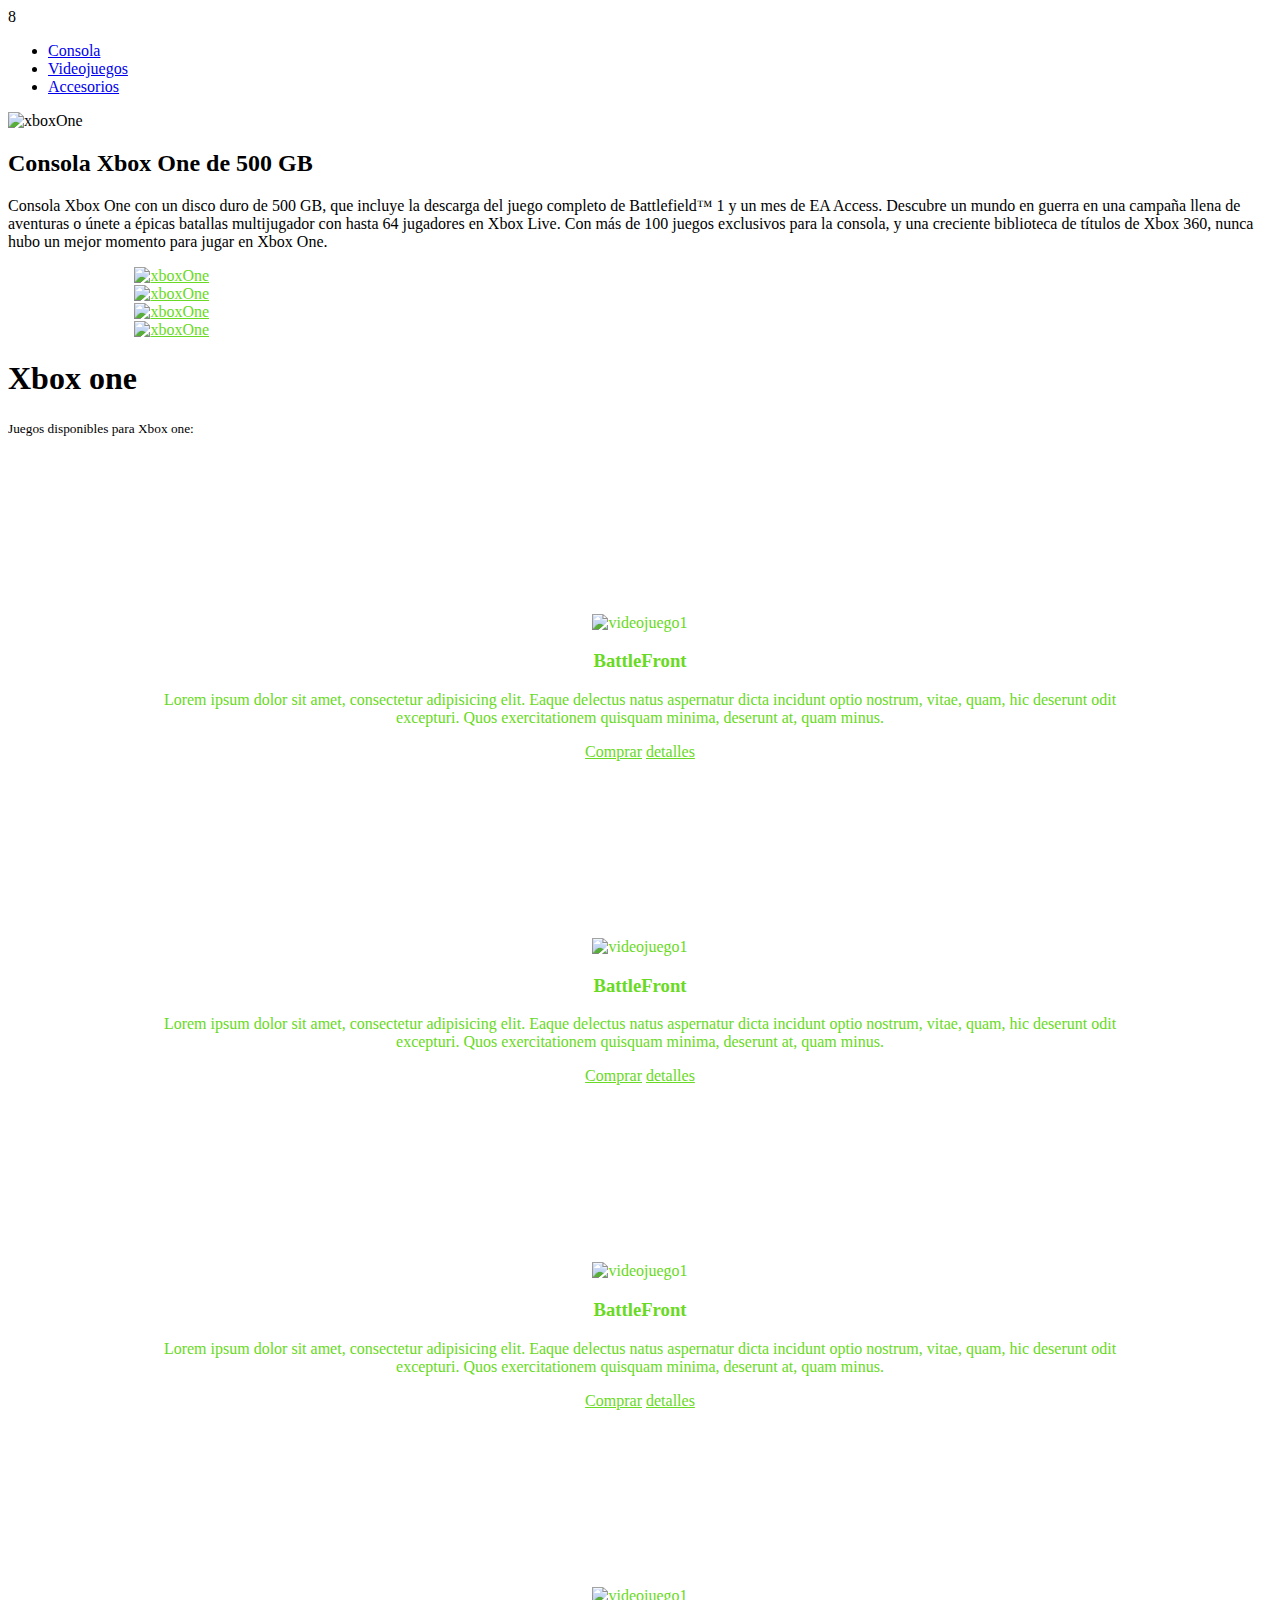
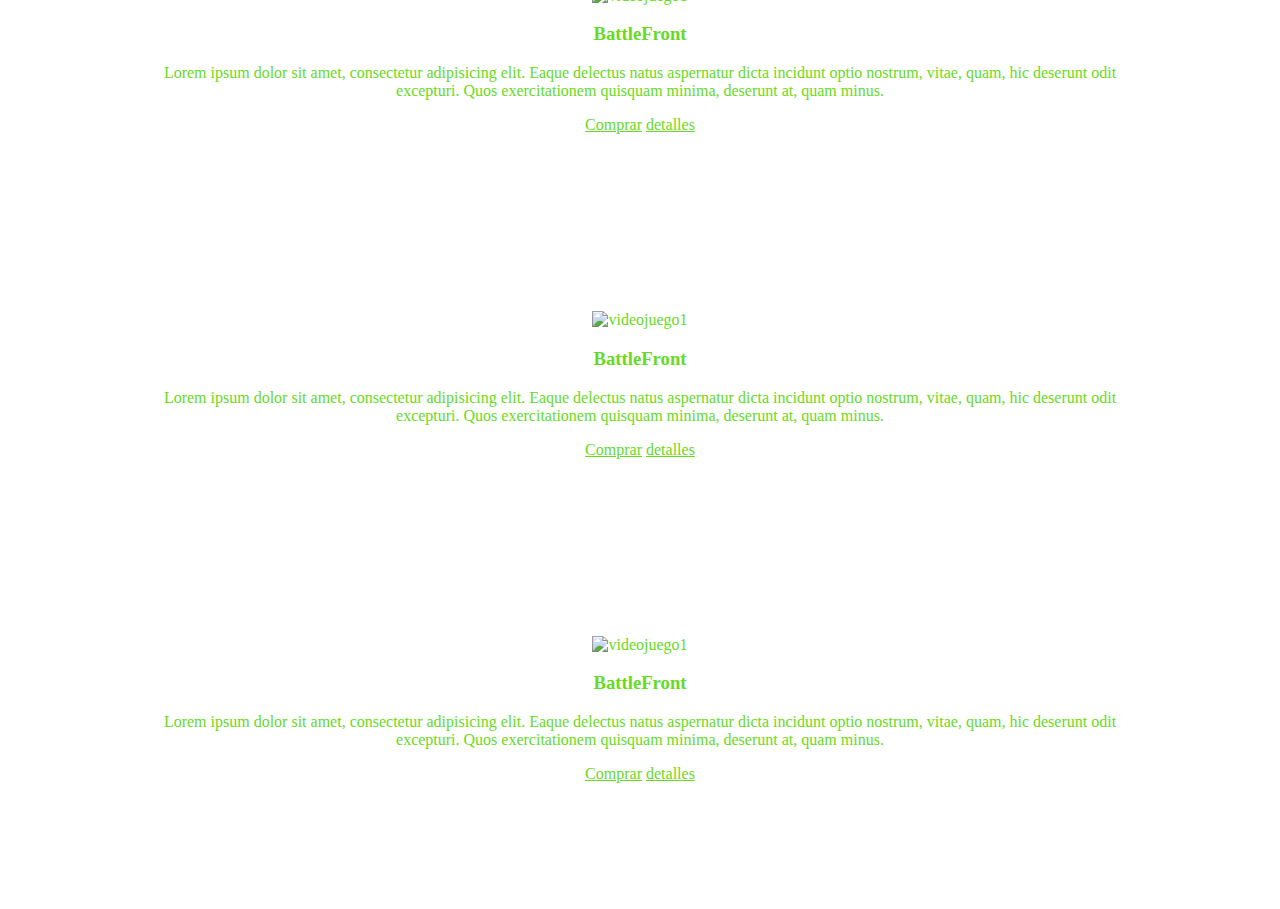
==== catalogo.html @ f383549b "agregando catalogo xbox" ====
<!DOCTYPE html>
<html lang="en">
<head>
	
	<!--metas-->
    <meta charset="UTF-8">
    <meta http-equiv="X-UA-Compatible" content="IE=edge">
    <meta name="viewport" content="width=device-width, initial-scale=1">
    <!--links-->
    <link href="assets/css/bootstrap.min.css" rel="stylesheet">
    <link rel="stylesheet" href="assets/css/catalogo.css">
    <link rel="stylesheet" href="assets/css/catalogo2.css">
 8	
	<title>Catalogo</title>
	
</head>
<body>
   
   <article>
		<section class="navCatalogo col-md-8 col-center">
			<ul class="nav nav-tabs nav-justified">
			  <li role="presentation" class="active"><a href="#">Consola</a></li>
			  <li role="presentation"><a href="#">Videojuegos</a></li>
			  <li role="presentation"><a href="#">Accesorios</a></li>
			</ul>
		</section>
	</article>

	<article >
		<section class="imfoConsola col-md-8 col-center marginTop">
			<section class="row">
				<section class="col-md-4">
					<img src="assets/img/xboxOne.jpg" alt="xboxOne" class="xboxOne">
				</section>
				<section class="col-md-8">
					<h2 class="page-header">Consola Xbox One de 500 GB</h2>
					<p>
						Consola Xbox One con un disco duro de 500 GB, que incluye la descarga del
						juego completo de Battlefield™ 1 y un mes de EA Access. Descubre un mundo en
						guerra en una campaña llena de aventuras o únete a épicas batallas multijugador
						con hasta 64 jugadores en Xbox Live. Con más de 100 juegos exclusivos para la
						consola, y una creciente biblioteca de títulos de Xbox 360, nunca hubo un mejor
						momento para jugar en Xbox One.
					</p>
				</section>
			</section>
		</section>

		<section class="col-md-8 col-center marginTop">
			<div class="col-md-2">
				<a href="#" class="thumbnail">
					<img src="assets/img/xboxOne.jpg" alt="xboxOne" class="imgPeque">
				</a>
			</div>
			<div class="col-md-2">
				<a href="#" class="thumbnail">
					<img src="assets/img/cajaXbox.jpg" alt="xboxOne" class="imgPeque">
				</a>
			</div>
			<div class="col-md-2">
				<a href="#" class="thumbnail">
					<img src="assets/img/frente.jpg" alt="xboxOne" class="imgPeque">
				</a>
			</div>
			<div class="col-md-2">
				<a href="#" class="thumbnail">
					<img src="assets/img/lateralXbox.jpg" alt="xboxOne" class="imgPeque">
				</a>
			</div>
		</section>
	</article>

	<article class="row">

	</article>
    <!--///////////////////////////////////sue-->
    <!--seccion de juegos -->
     <div class="row">
      <div class="page-header col-xs-8 col-sm-8 col-md-8 col-center">
         <h1>Xbox one</h1>
         <small>Juegos disponibles para Xbox one:</small>
      </div>
     </div> 
    
  
    <!--fila 1 de juegos-->
    <article class="col-xs-10 col-sm-10 col-md-10 col-center">
   	 <section class="row">
	 <div class="col-xs-4 col-sm-4 col-md-4">
          <div class="thumbnail">
           <img class="imagen-juego" src="assets/img/videojuegos.jpeg" alt="videojuego1">
            <div class="caption">
             <h3>BattleFront</h3>
             <p>Lorem ipsum dolor sit amet, consectetur adipisicing elit. Eaque delectus natus aspernatur dicta incidunt optio nostrum, vitae, quam, hic deserunt odit excepturi. Quos exercitationem quisquam minima, deserunt at, quam minus.</p>
             
              <p><a href="#" class="btn btn-default" role="button">Comprar</a> 
              <a href="#" class="btn btn-default" role="button">detalles</a>
              </p>
              
            </div>
          </div>
	 </div>
	 
	 
	 <div class="col-xs-4 col-sm-4 col-md-4">
	   <div class="thumbnail">
           <img class="imagen-juego" src="assets/img/videojuegos.jpeg" alt="videojuego1">
            <div class="caption">
             <h3>BattleFront</h3>
             <p>Lorem ipsum dolor sit amet, consectetur adipisicing elit. Eaque delectus natus aspernatur dicta incidunt optio nostrum, vitae, quam, hic deserunt odit excepturi. Quos exercitationem quisquam minima, deserunt at, quam minus.</p>
             
              <p><a href="#" class="btn btn-default" role="button">Comprar</a> 
              <a href="#" class="btn btn-default" role="button">detalles</a>
              </p>
              
            </div>
          </div>
	 	
	 </div>
	 
	 
	 
	 
	 
	 
	 
	 <div class="col-xs-4 col-sm-4 col-md-4">
	 <div class="thumbnail">
           <img class="imagen-juego" src="assets/img/videojuegos.jpeg" alt="videojuego1">
            <div class="caption">
             <h3>BattleFront</h3>
             <p>Lorem ipsum dolor sit amet, consectetur adipisicing elit. Eaque delectus natus aspernatur dicta incidunt optio nostrum, vitae, quam, hic deserunt odit excepturi. Quos exercitationem quisquam minima, deserunt at, quam minus.</p>
             
              <p><a href="#" class="btn btn-default" role="button">Comprar</a> 
              <a href="#" class="btn btn-default" role="button">detalles</a>
              </p>
              
            </div>
          </div>
	 </div>
	</section>
	
	<!--fila 2 de juegos-->
	<section class="row">
	 <div class="col-xs-4 col-sm-4 col-md-4">
          <div class="thumbnail">
           <img class="imagen-juego" src="assets/img/videojuegos.jpeg" alt="videojuego1">
            <div class="caption">
             <h3>BattleFront</h3>
             <p>Lorem ipsum dolor sit amet, consectetur adipisicing elit. Eaque delectus natus aspernatur dicta incidunt optio nostrum, vitae, quam, hic deserunt odit excepturi. Quos exercitationem quisquam minima, deserunt at, quam minus.</p>
             
              <p><a href="#" class="btn btn-default" role="button">Comprar</a> 
              <a href="#" class="btn btn-default" role="button">detalles</a>
              </p>
              
            </div>
          </div>
	 </div>
	 
	 
	 <div class="col-xs-4 col-sm-4 col-md-4">
	   <div class="thumbnail">
           <img class="imagen-juego" src="assets/img/videojuegos.jpeg" alt="videojuego1">
            <div class="caption">
             <h3>BattleFront</h3>
             <p>Lorem ipsum dolor sit amet, consectetur adipisicing elit. Eaque delectus natus aspernatur dicta incidunt optio nostrum, vitae, quam, hic deserunt odit excepturi. Quos exercitationem quisquam minima, deserunt at, quam minus.</p>
             
              <p><a href="#" class="btn btn-default" role="button">Comprar</a> 
              <a href="#" class="btn btn-default" role="button">detalles</a>
              </p>
              
            </div>
          </div>
	 	
	 </div>
	 
	 
	 <div class="col-xs-4 col-sm-4 col-md-4">
	 <div class="thumbnail">
           <img class="imagen-juego" src="assets/img/videojuegos.jpeg" alt="videojuego1">
            <div class="caption">
             <h3>BattleFront</h3>
             <p>Lorem ipsum dolor sit amet, consectetur adipisicing elit. Eaque delectus natus aspernatur dicta incidunt optio nostrum, vitae, quam, hic deserunt odit excepturi. Quos exercitationem quisquam minima, deserunt at, quam minus.</p>
             
              <p><a href="#" class="btn btn-default" role="button">Comprar</a> 
              <a href="#" class="btn btn-default" role="button">detalles</a>
              </p>
              
            </div>
          </div>
	 </div>
	</section>
	</article>
<!--  links-->
  <script src="https://ajax.googleapis.com/ajax/libs/jquery/1.12.4/jquery.min.js"></script>
  <script src="assets/js/bootstrap.min.js"></script>

</body>
</html>
---- assets/css/catalogo.css ----
.imagen-juego{
	width: 80%;
	height: 60%;
	margin-top:5%;
}


.thumbnail{
	width: 80%;
	height: 60%;
	margin: 10%;
	
}
.thumbnail,.btn,h3{
	text-align: center;
	color:#68DA23;
}

.col-center{
	float: none;
	margin:0 auto;
}
.color1{
	background-color: #412754;
}

.color2{
	background-color: #4CC35B;
}
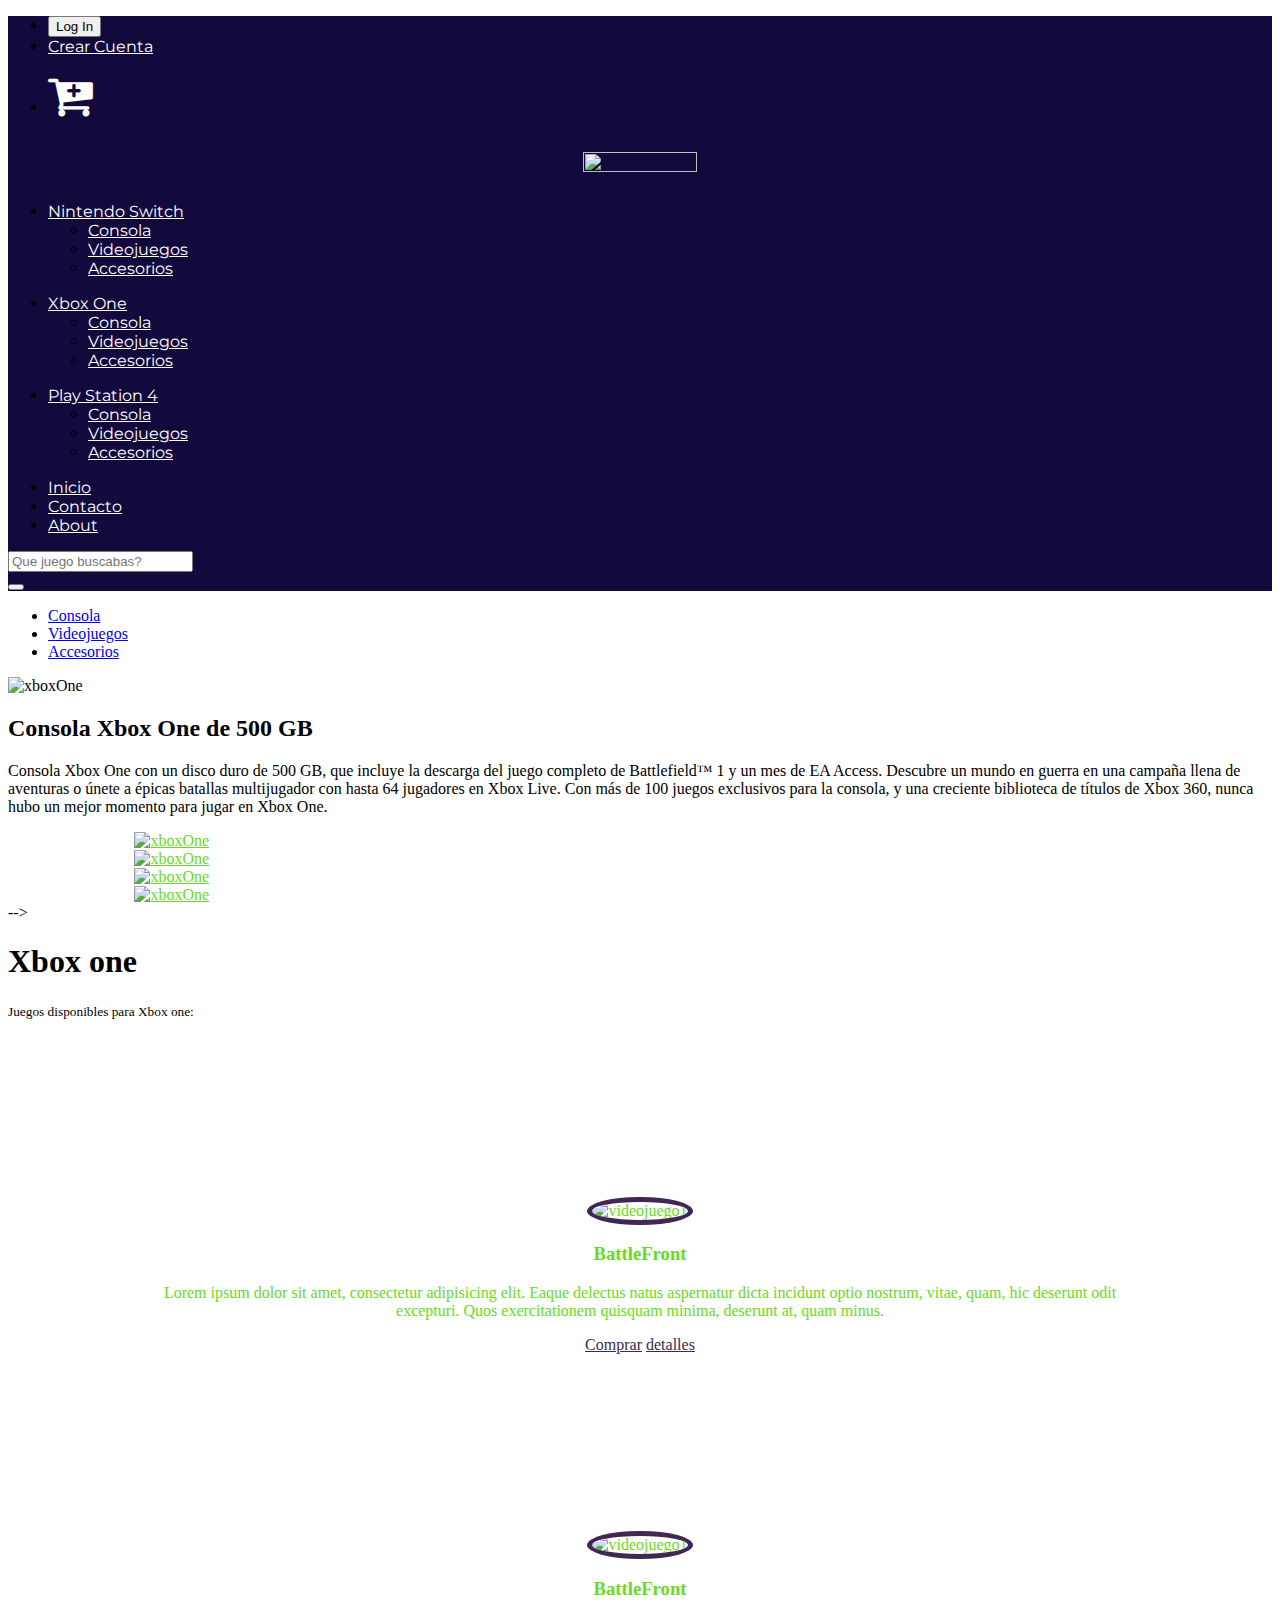
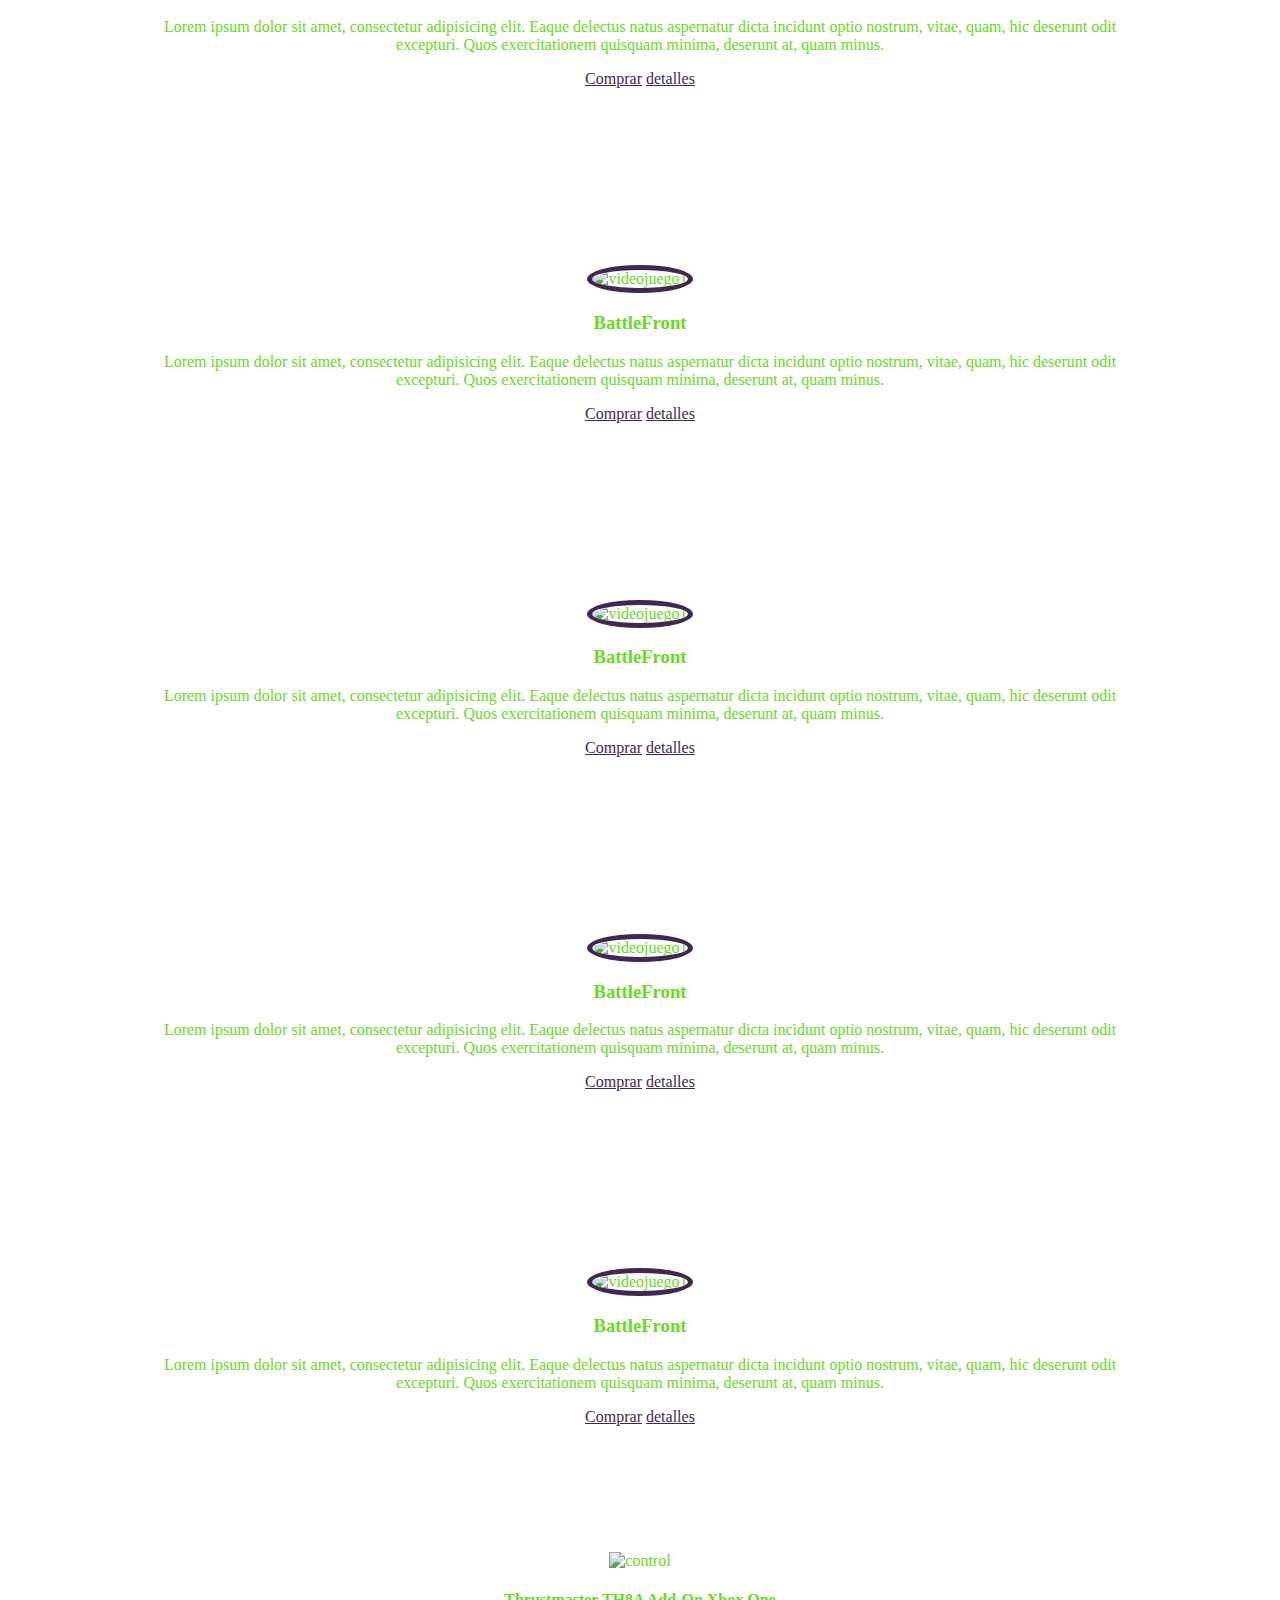
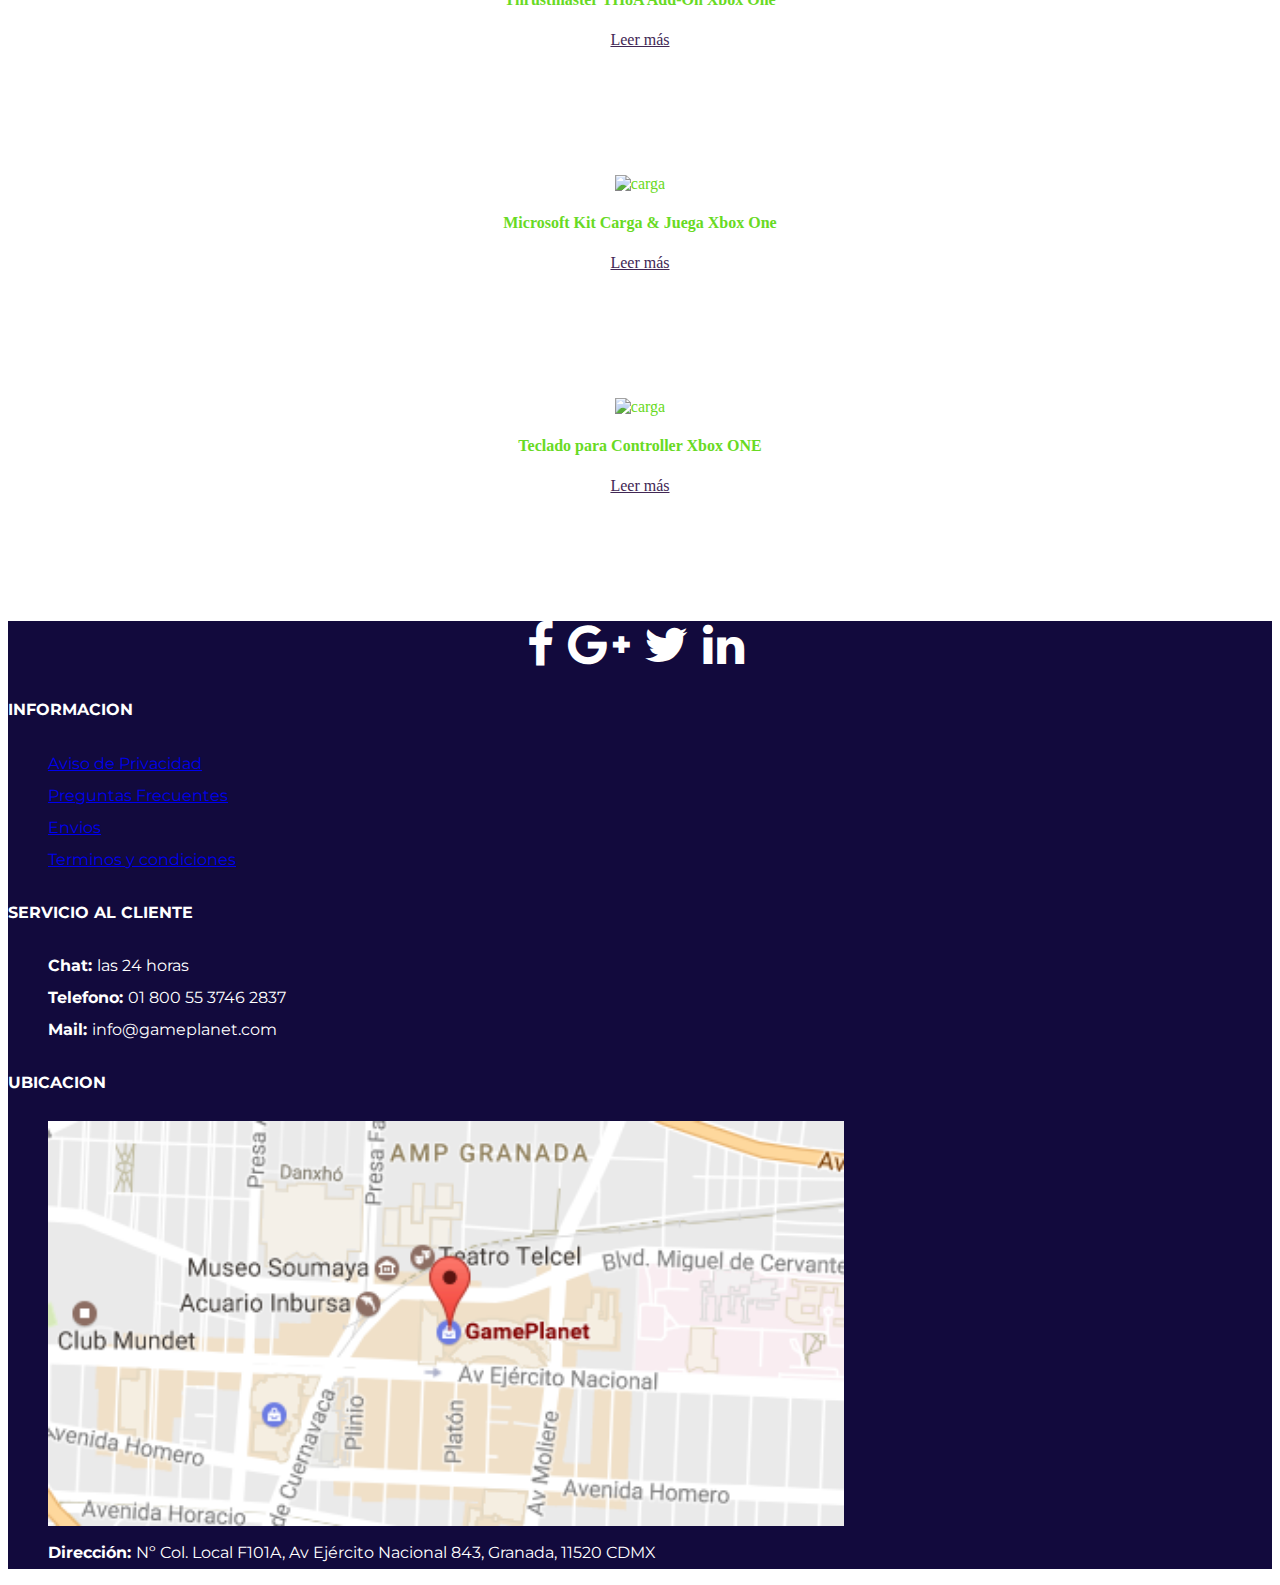
==== commit 295da74e: "seccion catalogo" ====
--- a/catalogo.html
+++ b/catalogo.html
@@ -10,29 +10,93 @@
     <link href="assets/css/bootstrap.min.css" rel="stylesheet">
     <link rel="stylesheet" href="assets/css/catalogo.css">
     <link rel="stylesheet" href="assets/css/catalogo2.css">
- 8	
+ 	<link rel="stylesheet" href="assets/css/header.css">
+	<link rel="stylesheet" href="https://cdnjs.cloudflare.com/ajax/libs/font-awesome/4.7.0/css/font-awesome.min.css">
+	<link href="https://fonts.googleapis.com/css?family=Montserrat" rel="stylesheet">
 	<title>Catalogo</title>
 	
 </head>
 <body>
-   
+   <!--seccion header-->
+   <header>
+		<nav class="navbar navbar-default fondo">
+			<div class="container-fluid">
+				<div class="collapse navbar-collapse" id="bs-example-navbar-collapse-1">
+					<ul class="nav navbar-nav navbar-left">
+        		<li class="active"><button type="submit" class="btn btn-default">Log In</button></li>
+        		<li><a href="#">Crear Cuenta</a></li>
+					</ul>
+					<ul class="nav navbar-nav navbar-right espacio">
+        		<li><i class="fa fa-cart-plus fa-3x coloricono" aria-hidden="true"></i></li>
+					</ul>
+					<div>
+						<h1 class="centrado">
+							<a><img src="assets/img/gameplanet-logo.png" class="imgHeader"></a>
+						</h1>
+					</div>
+      		<ul class="nav navbar-nav">
+        		<li class="dropdown">
+          		<a href="#" class="dropdown-toggle" data-toggle="dropdown" role="button" aria-haspopup="true" aria-expanded="false">Nintendo Switch<span class="caret"></span></a>
+          			<ul class="dropdown-menu">
+            			<li><a href="#">Consola</a></li>
+            			<li><a href="#">Videojuegos</a></li>
+            			<li><a href="#">Accesorios</a></li>
+          			</ul>
+        		</li>
+      		</ul>
+					<ul class="nav navbar-nav">
+        		<li class="dropdown">
+          	<a href="#" class="dropdown-toggle" data-toggle="dropdown" role="button" aria-haspopup="true" aria-expanded="false">Xbox One<span class="caret"></span></a>
+          		<ul class="dropdown-menu">
+            		<li><a href="#">Consola</a></li>
+            		<li><a href="#">Videojuegos</a></li>
+            		<li><a href="#">Accesorios</a></li>
+          		</ul>
+        		</li>
+      		</ul>
+					<ul class="nav navbar-nav">
+        		<li class="dropdown">
+          	<a href="#" class="dropdown-toggle" data-toggle="dropdown" role="button" aria-haspopup="true" aria-expanded="false">Play Station 4<span class="caret"></span></a>
+          		<ul class="dropdown-menu">
+            		<li><a href="#">Consola</a></li>
+            		<li><a href="#">Videojuegos</a></li>
+            		<li><a href="#">Accesorios</a></li>
+          		</ul>
+        		</li>
+      		</ul>
+					<ul class="nav navbar-nav navbar-right">
+        		<li><a href="#">Inicio</a></li>
+						<li><a href="#">Contacto</a></li>
+        		<li><a href="#">About</a></li>
+					</ul>
+      		<form class="navbar-form navbar-rigth">
+        		<div class="form-group">
+          	<input type="text" class="form-control" placeholder="Que juego buscabas?">
+        		</div>
+        		<button type="submit" class="btn btn-default"><span class="glyphicon glyphicon-search" aria-hidden="true"></span></button>
+      		</form>
+    		</div>
+  		</div>
+		</nav>
+	</header>
+  <!-- termina header-->
    <article>
 		<section class="navCatalogo col-md-8 col-center">
 			<ul class="nav nav-tabs nav-justified">
-			  <li role="presentation" class="active"><a href="#">Consola</a></li>
+			  <li role="presentation" class="active"><a href="#consola">Consola</a></li>
 			  <li role="presentation"><a href="#">Videojuegos</a></li>
-			  <li role="presentation"><a href="#">Accesorios</a></li>
+			  <li role="presentation"><a href="#accesorios">Accesorios</a></li>
 			</ul>
 		</section>
 	</article>
 
-	<article >
-		<section class="imfoConsola col-md-8 col-center marginTop">
+	<article id="consola">
+		<section class="col-md-8 col-center marginTop">
 			<section class="row">
 				<section class="col-md-4">
 					<img src="assets/img/xboxOne.jpg" alt="xboxOne" class="xboxOne">
 				</section>
-				<section class="col-md-8">
+				<section class="col-md-8 infoConsola">
 					<h2 class="page-header">Consola Xbox One de 500 GB</h2>
 					<p>
 						Consola Xbox One con un disco duro de 500 GB, que incluye la descarga del
@@ -69,12 +133,9 @@
 			</div>
 		</section>
 	</article>
-
-	<article class="row">
-
-	</article>
-    <!--///////////////////////////////////sue-->
-    <!--seccion de juegos -->
+    
+    <!--seccion de juegos -->-->
+    <section id= "videojuegosSec">
      <div class="row">
       <div class="page-header col-xs-8 col-sm-8 col-md-8 col-center">
          <h1>Xbox one</h1>
@@ -191,9 +252,91 @@
 	 </div>
 	</section>
 	</article>
+  </section>	
+  
+  
+  <!--seccion accesorios-->
+  
+  <article id="accesorios" class="container">
+		<section class="col-md-8 col-center marginTop">
+			<section class="row">
+				<div class="col-md-4">
+			    <div class="thumbnail">
+			      <img src="assets/img/palanca.jpg" alt="control" class="accesorios">
+			      <div class="caption">
+			        <h4>Thrustmaster TH8A Add-On Xbox One</h4>
+			        <span>
+								<a href="#" class="btn btn-primary" role="button">Leer más</a>
+							</span>
+			      </div>
+			    </div>
+			  </div>
+				<div class="col-md-4">
+			    <div class="thumbnail">
+			      <img src="assets/img/cargaXbox.jpg" alt="carga" class="accesorios">
+			      <div class="caption">
+			        <h4>Microsoft Kit Carga & Juega Xbox One</h4>
+			        <span>
+								<a href="#" class="btn btn-primary" role="button">Leer más</a>
+							</span>
+			      </div>
+			    </div>
+			  </div>
+				<div class="col-md-4">
+			    <div class="thumbnail">
+			      <img src="assets/img/control.jpg" alt="carga" class="accesorios">
+			      <div class="caption">
+			        <h4>Teclado para Controller Xbox ONE</h4>
+			        <span>
+								<a href="#" class="btn btn-primary" role="button">Leer más</a>
+							</span>
+			      </div>
+			    </div>
+			  </div>
+			</section>
+		</section>
+		</article>
+		<!--seccion footer--><footer>
+		<div class="container">
+			<div class="row_fluid">
+				<div class=" col col-md-12 centrado page-header">
+					<i class="fa fa-facebook circulo redes fa-3x espacio" aria-hidden="true"></i>
+					<i class="fa fa-google-plus circulo redes fa-3x espacio" aria-hidden="true"></i>
+					<i class="fa fa-twitter circulo redes fa-3x espacio" aria-hidden="true"></i>
+					<i class="fa fa-linkedin circulo redes fa-3x espacio" aria-hidden="true"></i>
+				</div>
+				<div class="col col-md-4">
+					<h4>INFORMACION</h4>
+					<ul>
+						<li><a href="#">Aviso de Privacidad</a></li>
+						<li><a href="#">Preguntas Frecuentes</a></li>
+						<li><a href="#">Envios</a></li>
+						<li><a href="#">Terminos y condiciones</a></li>
+					</ul>
+				</div>
+				<div class="col col-md-4">
+					<h4>SERVICIO AL CLIENTE</h4>
+					<ul>
+						<li><strong>Chat: </strong>las 24 horas</li>
+						<li><strong>Telefono: </strong> 01 800 55 3746 2837</li>
+						<li><strong>Mail: </strong> info@gameplanet.com</li>
+					</ul>
+				</div>
+				<div class="col col-md-4">
+					<h4>UBICACION</h4>
+					<ul>
+						<li><img src="assets/img/mapa.png" class="imgFooter"></li>
+						<li><strong>Dirección: </strong>Nº Col. Local F101A, Av Ejército Nacional 843, Granada, 11520 CDMX</li>
+					</ul>
+				</div>
+			</div>
+		</div>
+	</footer>
+		
 <!--  links-->
   <script src="https://ajax.googleapis.com/ajax/libs/jquery/1.12.4/jquery.min.js"></script>
   <script src="assets/js/bootstrap.min.js"></script>
+  <script src="assets/js/catalogo.js"></script>
 
 </body>
 </html>--- a/assets/css/catalogo.css
+++ b/assets/css/catalogo.css
@@ -1,7 +1,12 @@
+
+
 .imagen-juego{
-	width: 80%;
-	height: 60%;
+	width: 50%;
+	height: 50%;
 	margin-top:5%;
+	border-radius:70%;
+	border: solid 5px;
+	border-color:#412754; 
 }
 
 
@@ -9,9 +14,11 @@
 	width: 80%;
 	height: 60%;
 	margin: 10%;
+	/*border: solid 2px;
+	border-color:#68DA23; */
 	
 }
-.thumbnail,.btn,h3{
+.thumbnail,h3{
 	text-align: center;
 	color:#68DA23;
 }
@@ -20,10 +27,8 @@
 	float: none;
 	margin:0 auto;
 }
-.color1{
-	background-color: #412754;
-}
-
-.color2{
-	background-color: #4CC35B;
+.thumbnail .btn{
+	text-align: center;
+	color:#412754;
+	
 }--- a/assets/css/header.css
+++ b/assets/css/header.css
@@ -0,0 +1,46 @@
+.fondo{
+  background-color: #120A3D;
+  font-family: 'Montserrat', sans-serif;
+}
+
+header a{
+  color: white !important;
+}
+
+.imgHeader{
+  height: 30%;
+  width: 30%;
+}
+
+.centrado{
+  text-align: center;
+}
+
+.espacio{
+  padding-right: 10px;
+}
+
+.coloricono{
+  color: white;
+}
+
+/*css de footer*/
+
+footer{
+  background-color: #120A3D;
+  font-family: 'Montserrat', sans-serif;
+  color: white;
+  line-height: 2;
+}
+.imgFooter{
+  height: 65%;
+  width: 65%;
+}
+
+footer li{
+  list-style: none;
+}
+
+footer hr{
+  color: grey;
+}
